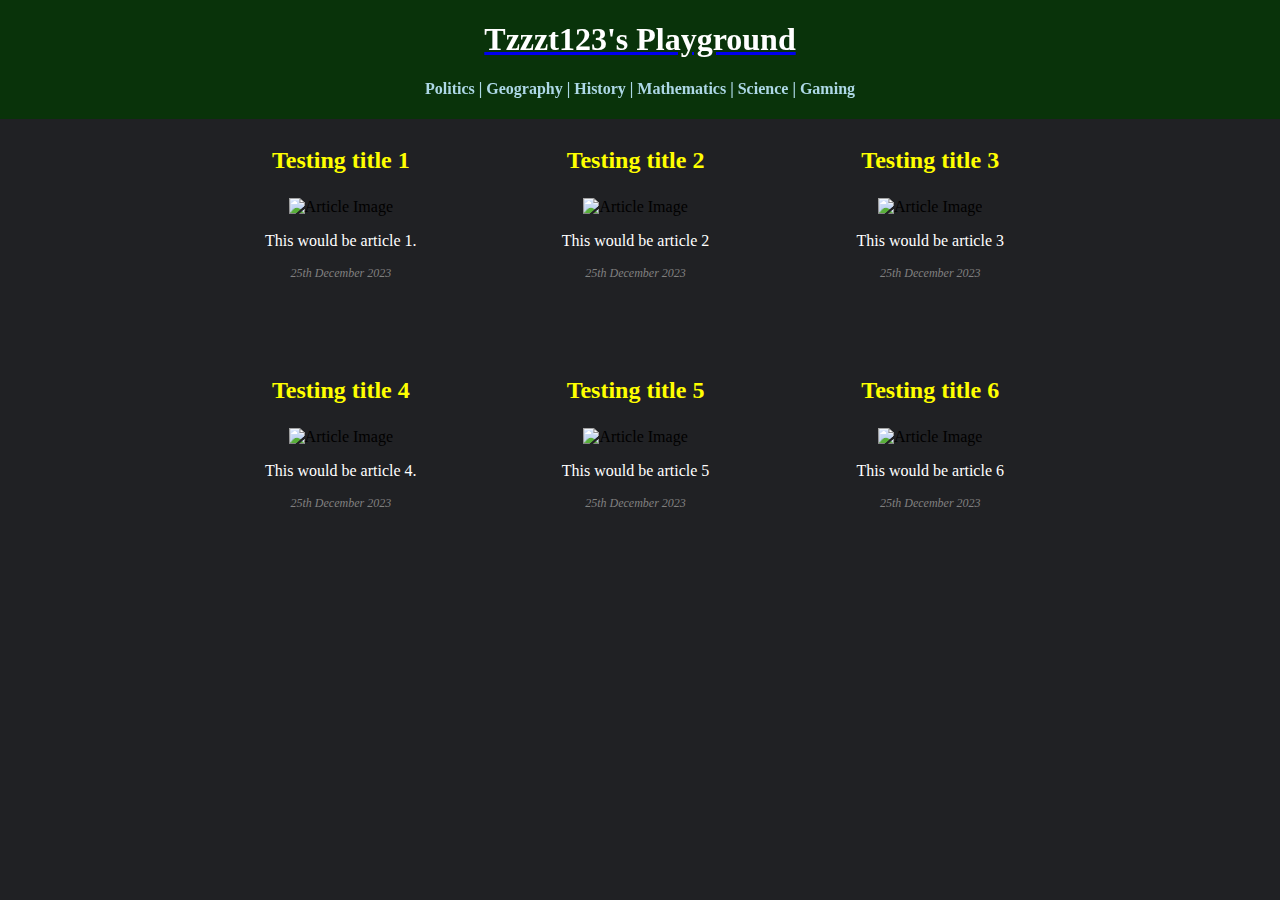
==== gaming/index.html @ 87b3ea84 "Adding indexes" ====
<!DOCTYPE html>
<html>
	<head>
		<title>Tzzzt123's Playground - Politics</title>
		<link rel="stylesheet" href="../styleMains.css">
		<meta charset="UTF-8">
		<meta name="viewport" content="width=device-width, initial-scale=1.0">
		<link rel="icon" type="image/x-icon" href="../favicon.ico">
	</head>
	<body>
		<div class="content">
			<div class="tops">
				<a href="../index.html"><h1 class="titel">Tzzzt123's Playground</h1></a>
				<h4 class="links"><a href="politics.html">Politics</a> | <a href="geography.html">Geography</a> | <a href="history.html">History</a> | <a href="math.html">Mathematics</a> | <a href="science.html">Science</a> | <a href="gaming.html">Gaming</a></h4>
			</div>
			<div class="container">
				<div class="article">
					<a href="./000001/">
						<h3 class="article-title">Testing title 1</h3>
						<img class="article-image" src="https://upload.wikimedia.org/wikipedia/fr/7/75/Groupe_La_France_insoumise_Logo.png" alt="Article Image">
						<p class="article-summary">This would be article 1.</p>
						<p class="article-date">25th December 2023</p>
					</a>
				</div>
				<div class="article">
					<a href="https://lafranceinsoumise.fr/">
						<h3 class="article-title">Testing title 2</h3>
						<img class="article-image" src="https://upload.wikimedia.org/wikipedia/fr/7/75/Groupe_La_France_insoumise_Logo.png" alt="Article Image">
						<p class="article-summary">This would be article 2</p>
						<p class="article-date">25th December 2023</p>
					</a>
				</div>
				<div class="article">
					<a href="https://lafranceinsoumise.fr/">
						<h3 class="article-title">Testing title 3</h3>
						<img class="article-image" src="https://upload.wikimedia.org/wikipedia/fr/7/75/Groupe_La_France_insoumise_Logo.png" alt="Article Image">
						<p class="article-summary">This would be article 3</p>
						<p class="article-date">25th December 2023</p>
					</a>
				</div>
				<div class="article">
					<a href="https://lafranceinsoumise.fr/">
						<h3 class="article-title">Testing title 4</h3>
						<img class="article-image" src="https://upload.wikimedia.org/wikipedia/fr/7/75/Groupe_La_France_insoumise_Logo.png" alt="Article Image">
						<p class="article-summary">This would be article 4.</p>
						<p class="article-date">25th December 2023</p>
					</a>
				</div>
				<div class="article">
					<a href="https://lafranceinsoumise.fr/">
						<h3 class="article-title">Testing title 5</h3>
						<img class="article-image" src="https://upload.wikimedia.org/wikipedia/fr/7/75/Groupe_La_France_insoumise_Logo.png" alt="Article Image">
						<p class="article-summary">This would be article 5</p>
						<p class="article-date">25th December 2023</p>
					</a>
				</div>
				<div class="article">
					<a href="https://lafranceinsoumise.fr/">
						<h3 class="article-title">Testing title 6</h3>
						<img class="article-image" src="https://upload.wikimedia.org/wikipedia/fr/7/75/Groupe_La_France_insoumise_Logo.png" alt="Article Image">
						<p class="article-summary">This would be article 6</p>
						<p class="article-date">25th December 2023</p>
					</a>
				</div>
			</div>
			<div>
			</div>
		</div>
	</body>
</html>
---- styleMains.css ----
body{
	background-color: #202124;
	justify-content: center;
	text-align: center;
	align-items: center;
	font-family: Verdana;
}
h1{
	text-align: center;
	color: white;
}
h2{
	text-align: center;
	color: white;
}
p {
	text-align: center;
	color: white;
}
.titel{
	text-align: center;
}
.tops{
	position: fixed;
	justify-content: center;
	text-align: center;
	align-items: center;
	padding-top: 0;
	top: 0;
	margin-top: 0;
	z-index: 9999;
	display: inline-block;
	background-color: rgba(0, 60, 0, 0.7);
	width: 100%;
}
.links{
	text-align: center;
	color: #ADD8E6;
}
.links a{
	text-decoration: none;
	color: inherit;
}
.links a:active{
	color: red;
}
.article-title {
    font-size: 24px;
    color: yellow;
}

.article-summary {
    font-size: 16px;
    color: white;
}

.article-image {
    width: 100%;
    height: auto;
}
.article-date {
    font-size: 12px;
    color: gray;
    font-style: italic;
}
.article a {
    text-decoration: none;
    color: inherit;
}

.article a:hover, .article a:active {
    color: inherit;
}
.content {
	display: flex;
	flex-direction: column;
	align-items: center;
}
/* CSS for desktop devices */
@media only screen and (min-width: 768px) {
    .container {
        display: flex;
        flex-wrap: wrap;
		margin-top: 85px;
    }

    .article {
        width: 33%;
		padding: 30px 0;
		text-align: center;
		justify-content: center;
    }
	.article-image {
		max-width: 90%;
	}
}
/* CSS for mobile devices */
@media only screen and (max-width: 767px) {
    .container {
        display: block;
		margin-top: 100px
    }
	h1 {
		font-size: 1.75em;
	}
	.links{
		font-size: 0.9em;
	}
    .article {
        padding: 30px 0;
		text-align: center;
		justify-content: center;
    }
	.article-image {
		max-width: 90%;
	}
}
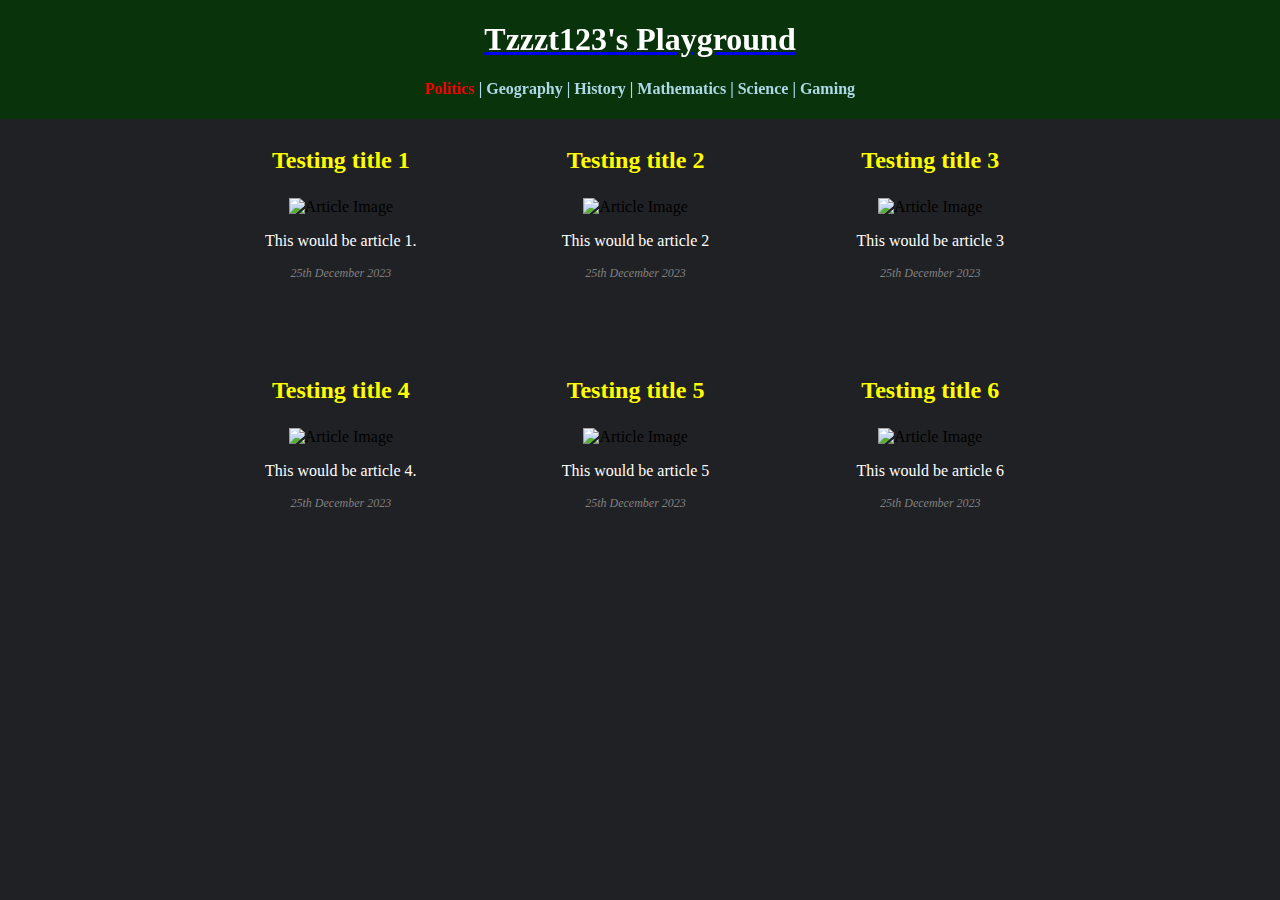
==== commit 66239ff0: "reeeeeeeeeeeeeeeeeeeeeee" ====
--- a/gaming/index.html
+++ b/gaming/index.html
@@ -11,7 +11,7 @@
 		<div class="content">
 			<div class="tops">
 				<a href="../index.html"><h1 class="titel">Tzzzt123's Playground</h1></a>
-				<h4 class="links"><a href="politics.html">Politics</a> | <a href="geography.html">Geography</a> | <a href="history.html">History</a> | <a href="math.html">Mathematics</a> | <a href="science.html">Science</a> | <a href="gaming.html">Gaming</a></h4>
+				<h4 class="links"><span class="ap"><a href="../politics/index.html">Politics</a></span> | <a href="../geography/index.html">Geography</a> | <a href="../history/index.html">History</a> | <a href="../math/index.html">Mathematics</a> | <a href="../science/index.html">Science</a> | <a href="../gaming/index.html">Gaming</a></h4>
 			</div>
 			<div class="container">
 				<div class="article">
--- a/styleMains.css
+++ b/styleMains.css
@@ -48,7 +48,9 @@
     font-size: 24px;
     color: yellow;
 }
-
+.ap{
+	color: red;
+}
 .article-summary {
     font-size: 16px;
     color: white;
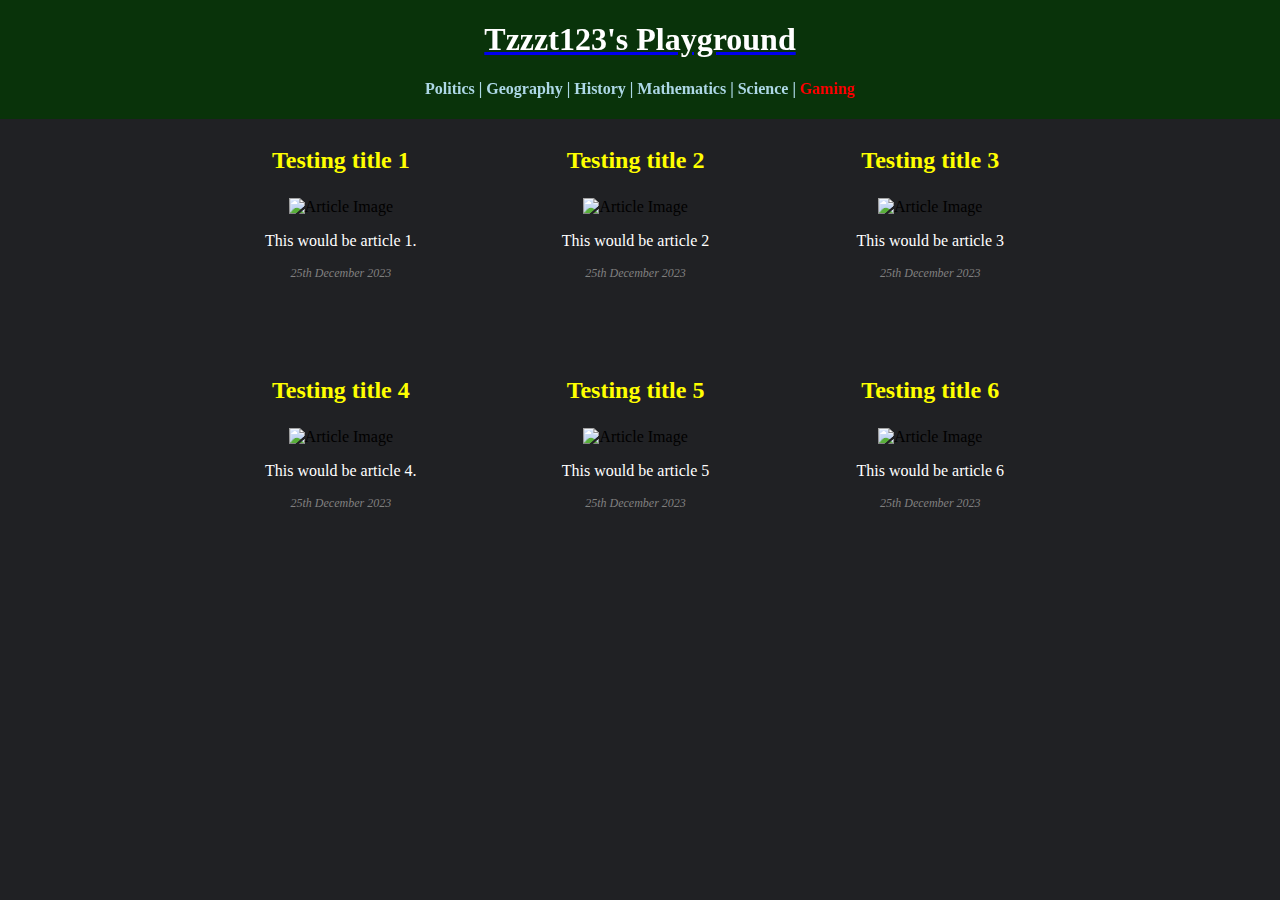
==== commit a44ed076: "Doing shenanigans" ====
--- a/gaming/index.html
+++ b/gaming/index.html
@@ -11,7 +11,7 @@
 		<div class="content">
 			<div class="tops">
 				<a href="../index.html"><h1 class="titel">Tzzzt123's Playground</h1></a>
-				<h4 class="links"><span class="ap"><a href="../politics/index.html">Politics</a></span> | <a href="../geography/index.html">Geography</a> | <a href="../history/index.html">History</a> | <a href="../math/index.html">Mathematics</a> | <a href="../science/index.html">Science</a> | <a href="../gaming/index.html">Gaming</a></h4>
+				<h4 class="links"><a href="../politics/index.html">Politics</a> | <a href="../geography/index.html">Geography</a> | <a href="../history/index.html">History</a> | <a href="../math/index.html">Mathematics</a> | <a href="../science/index.html">Science</a> | <span class="ap"><a href="../gaming/index.html">Gaming</a></span></h4>
 			</div>
 			<div class="container">
 				<div class="article">
